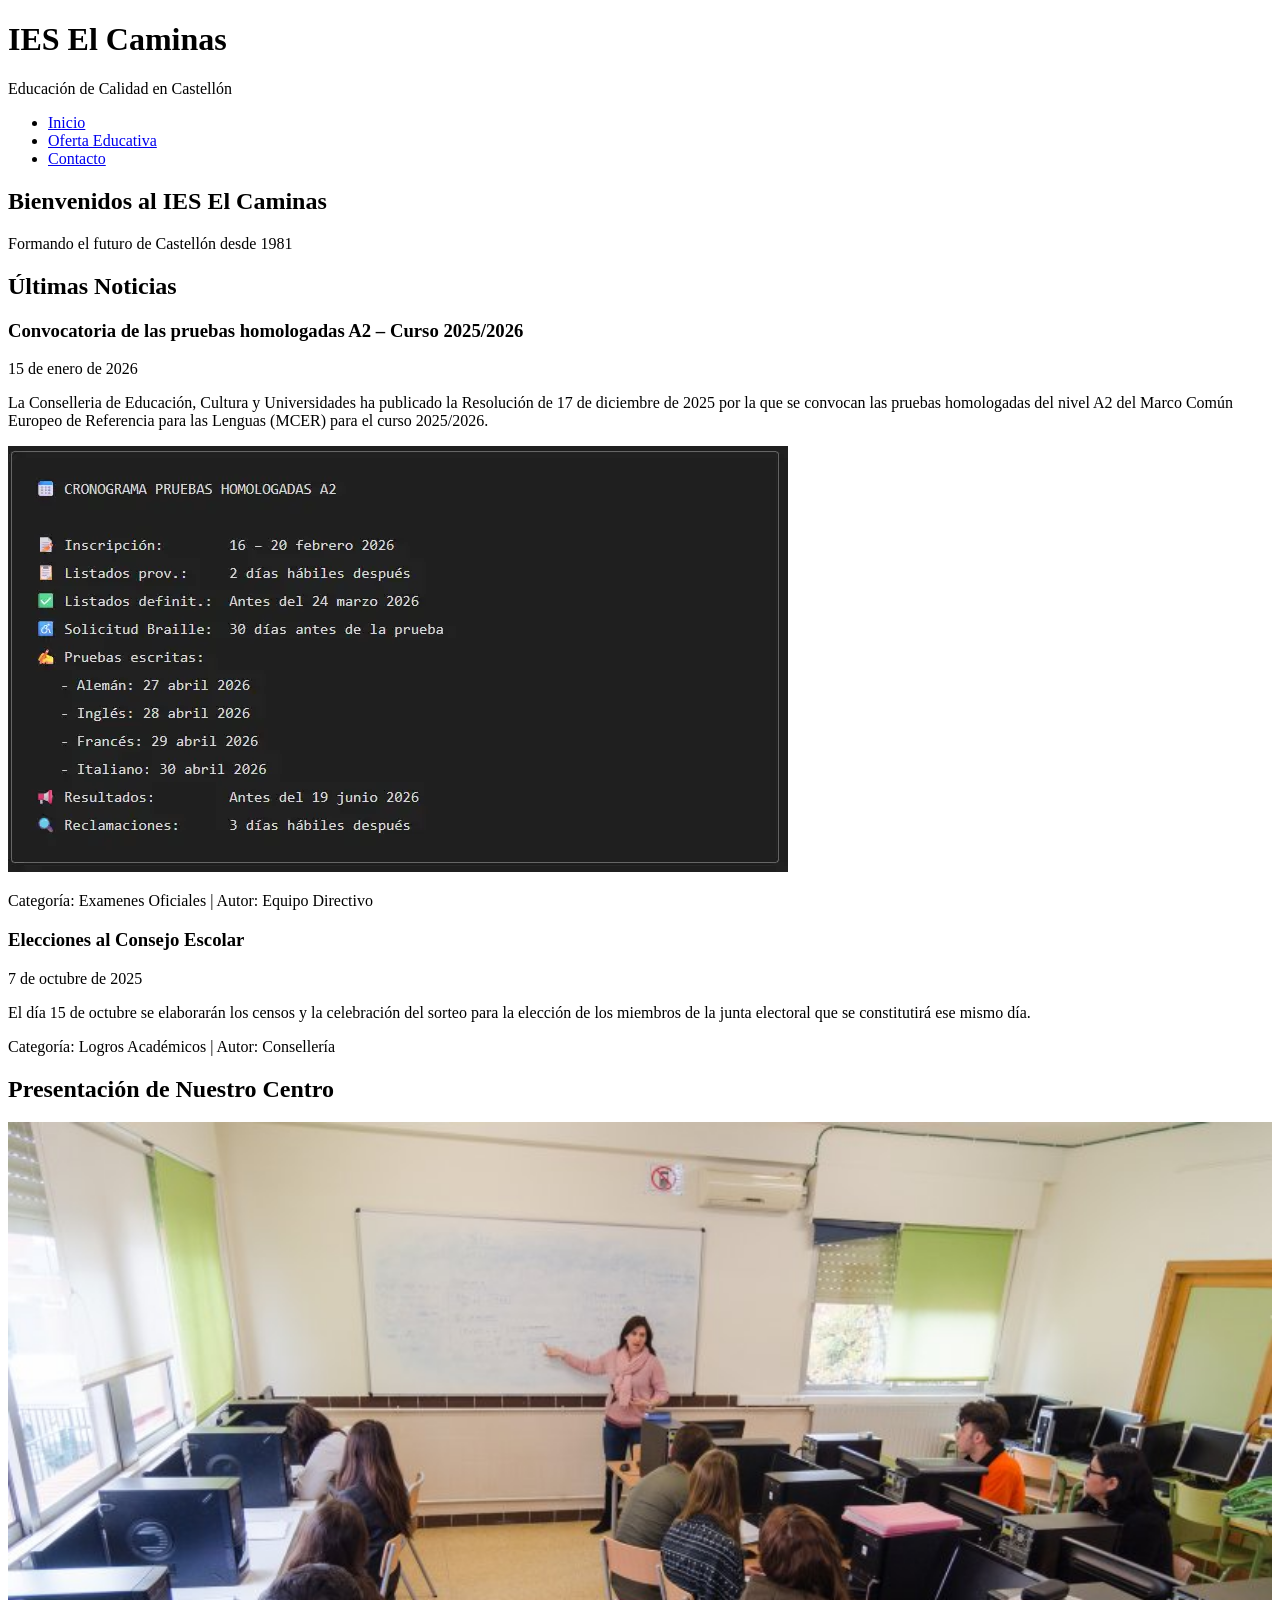
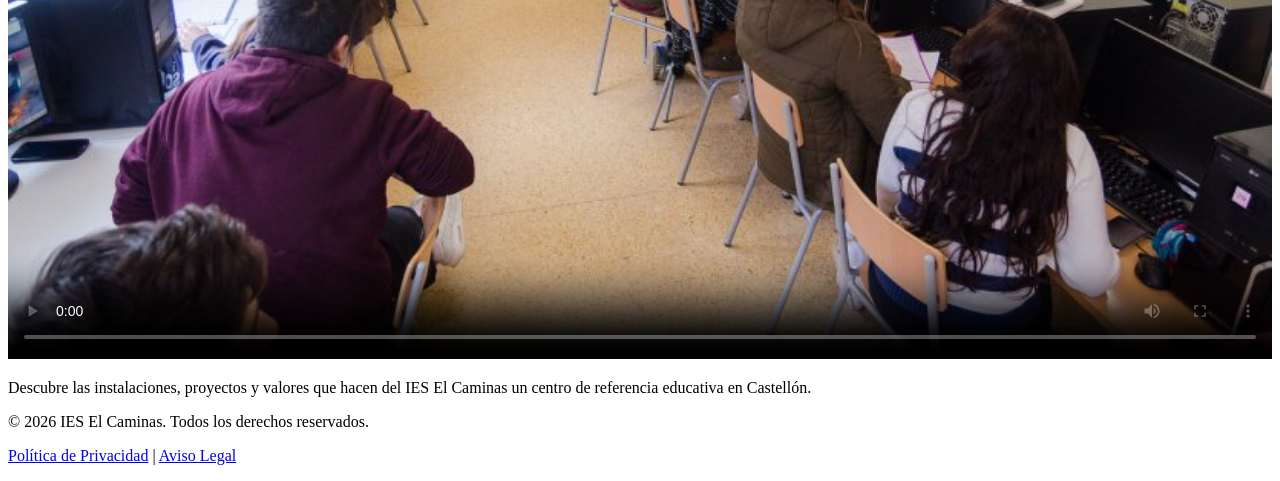
==== index.html @ 27c20157 "Primer commit" ====
<!DOCTYPE html>
<html lang="es">
  <head>
    <meta charset="UTF-8" />
    <meta name="viewport" content="width=device-width, initial-scale=1.0" />
    <title>IES El Caminas - Instituto de Educación Secundaria en Castellón</title>
   
    <link rel="icon" href="images/ies_el_camins_logo.jpg" />
    <link rel="stylesheet" href="estilos.cs">
  
</head>
<body>
    <header>
        <div class="logo-container">
            <h1>IES El Caminas</h1>
            <p class="subtitle">Educación de Calidad en Castellón</p>
        </div>
    </header>

    <nav>
        <ul>
            <li><a href="index.html">Inicio</a></li>
            <li><a href="estudios.html">Oferta Educativa</a></li>
            <li><a href="contacto.html">Contacto</a></li>
        </ul>
    </nav>

    <main>
        <section class="hero">
            <div class="hero-content">
                <h2>Bienvenidos al IES El Caminas</h2>
                <p>Formando el futuro de Castellón desde 1981</p>
            </div>
        </section>

        <section class="noticias">
            <h2>Últimas Noticias</h2>
            
            <article class="noticia">
                <header>
                    <h3>Convocatoria de las pruebas homologadas A2 – Curso 2025/2026</h3>
                    <time datetime="2026-01-15">15 de enero de 2026</time>
                </header>
                <p>La Conselleria de Educación, Cultura y Universidades ha publicado la Resolución de 17 de diciembre de 2025 por la que se convocan las pruebas homologadas del nivel A2 del Marco Común Europeo de Referencia para las Lenguas (MCER) para el curso 2025/2026.</p>
                <img src="images/noticia1.webp" >
                <footer>
                    <p>Categoría: Examenes Oficiales | Autor: Equipo Directivo</p>
                </footer>
            </article>

            <article class="noticia">
                <header>
                    <h3>Elecciones al Consejo Escolar</h3>
                    <time datetime="2025-10-07">7 de octubre de 2025</time>
                </header>
                <p>El día 15 de octubre se elaborarán los censos y la celebración del sorteo para la elección de los miembros de la junta electoral que se constitutirá ese mismo día.</p>
                <footer>
                    <p>Categoría: Logros Académicos | Autor: Consellería</p>
                </footer>
            </article>
        </section>

        <section class="multimedia">
            <h2>Presentación de Nuestro Centro</h2>
            <video controls poster="images/portada__video.jpg" width="100%">
                <source src="images/Video_presentacion.mp4" type="video/mp4">
               
            </video>
            <p class="video-description">Descubre las instalaciones, proyectos y valores que hacen del IES El Caminas un centro de referencia educativa en Castellón.</p>
        </section>
    </main>

    <footer>
        <div class="footer-content">
            <div class="footer-legal">
                <p>&copy; 2026 IES El Caminas. Todos los derechos reservados.</p>
                <p><a href="#">Política de Privacidad</a> | <a href="#">Aviso Legal</a></p>
            </div>
        </div>
    </footer>
</body>
</html>
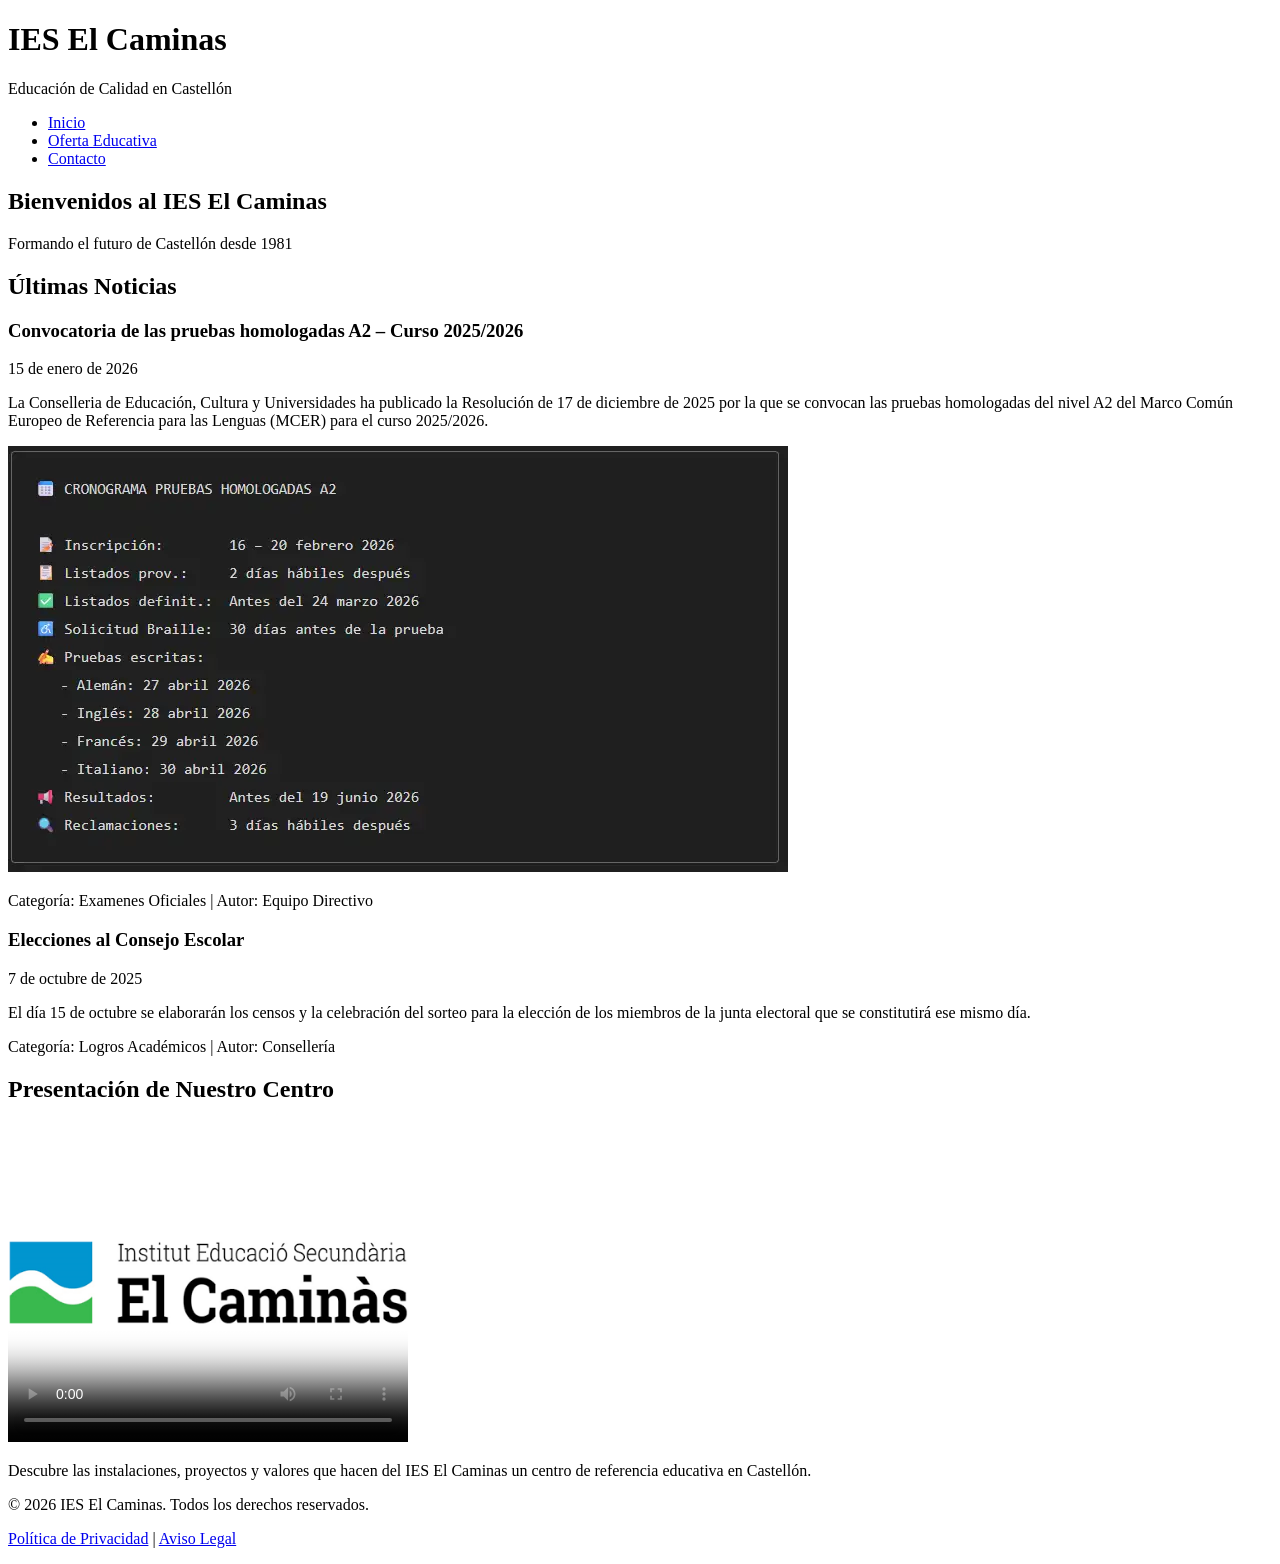
==== commit 3d25a850: "og" ====
--- a/index.html
+++ b/index.html
@@ -5,6 +5,14 @@
     <meta name="viewport" content="width=device-width, initial-scale=1.0" />
     <title>IES El Caminas - Instituto de Educación Secundaria en Castellón</title>
    
+    <meta property="og:title" content=“ElCaminàs”>
+    <meta property="og:description" content="Presentación del centro">
+    <meta property="og:image" content="images/ies_el_camins_logo">
+    <meta property="og:type" content="website">
+    <meta property="og:locale" content="es_ES">
+    <meta property="og:site_name" content="IES ElCaminàs">
+
+
     <link rel="icon" href="images/ies_el_camins_logo.jpg" />
     <link rel="stylesheet" href="estilos.cs">
   
@@ -62,8 +70,8 @@
 
         <section class="multimedia">
             <h2>Presentación de Nuestro Centro</h2>
-            <video controls poster="images/portada__video.jpg" width="100%">
-                <source src="images/Video_presentacion.mp4" type="video/mp4">
+            <video controls poster="images/portada_video.png" width="400" height="320">
+                <source src="images/videoplayback.mp4" type="video/mp4">
                
             </video>
             <p class="video-description">Descubre las instalaciones, proyectos y valores que hacen del IES El Caminas un centro de referencia educativa en Castellón.</p>
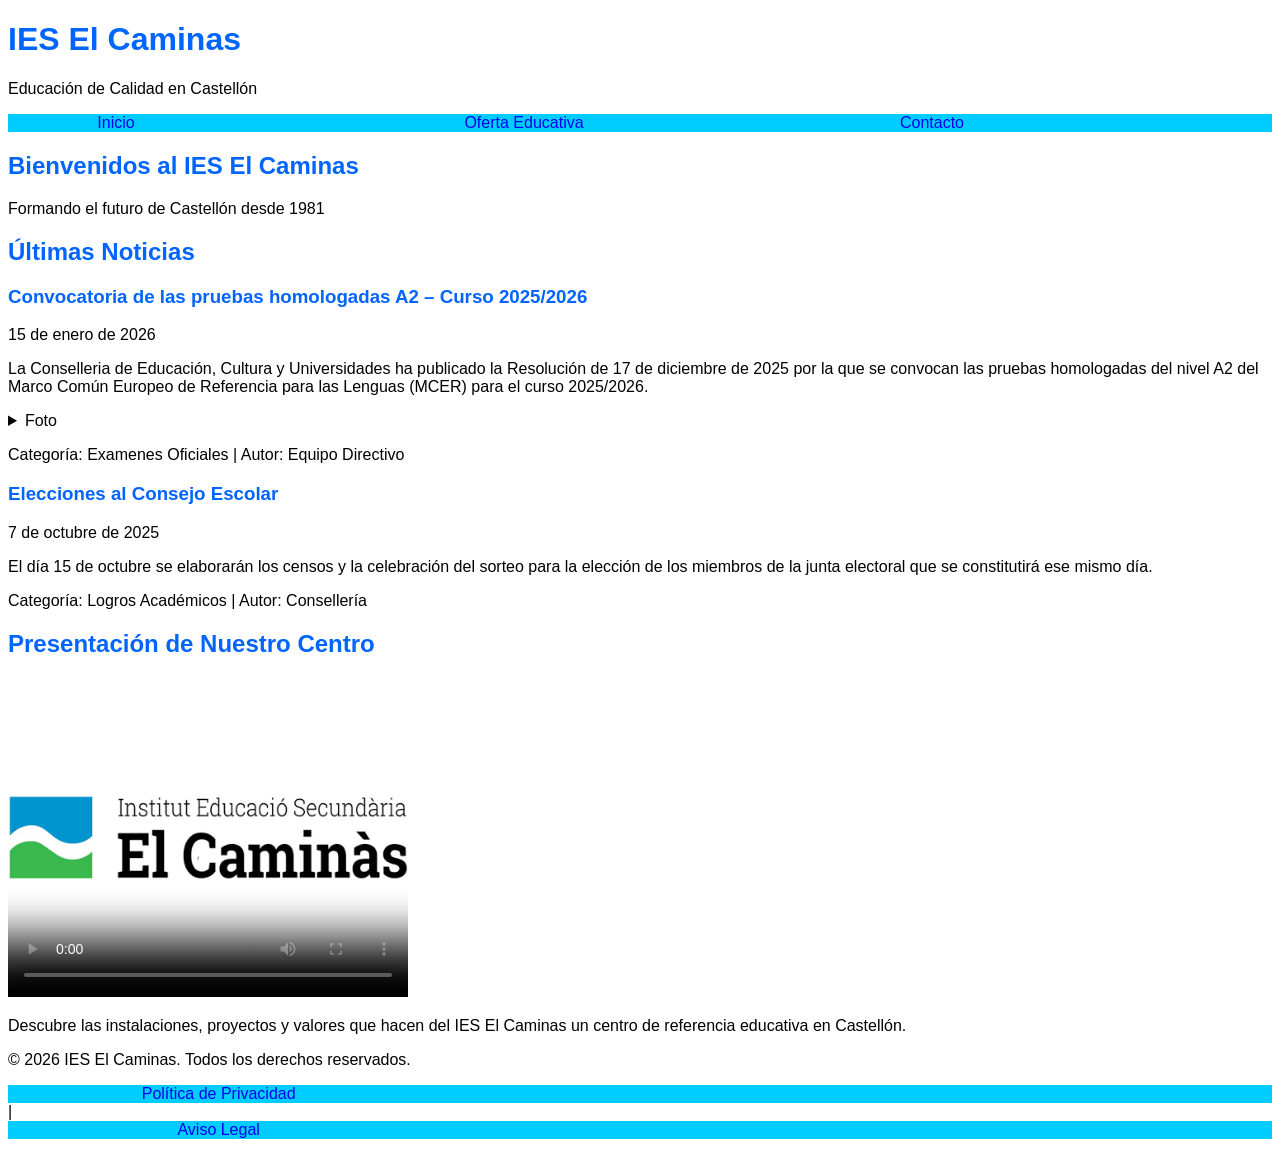
==== commit 50c4a75f: "jueves" ====
--- a/index.html
+++ b/index.html
@@ -14,7 +14,7 @@
 
 
     <link rel="icon" href="images/ies_el_camins_logo.jpg" />
-    <link rel="stylesheet" href="estilos.cs">
+    <link rel="stylesheet" href="estilos.css">
   
 </head>
 <body>
@@ -49,8 +49,14 @@
                     <h3>Convocatoria de las pruebas homologadas A2 – Curso 2025/2026</h3>
                     <time datetime="2026-01-15">15 de enero de 2026</time>
                 </header>
-                <p>La Conselleria de Educación, Cultura y Universidades ha publicado la Resolución de 17 de diciembre de 2025 por la que se convocan las pruebas homologadas del nivel A2 del Marco Común Europeo de Referencia para las Lenguas (MCER) para el curso 2025/2026.</p>
-                <img src="images/noticia1.webp" >
+                <p>La Conselleria de Educación, Cultura y Universidades 
+                    ha publicado la Resolución de 17 de diciembre de 2025 
+                    por la que se convocan las pruebas homologadas del nivel 
+                    A2 del Marco Común Europeo de Referencia para las Lenguas 
+                    (MCER) para el curso 2025/2026.
+                    <details> <summary>Foto</summary> <img src="images/noticia1.webp" ></details></p>
+                
+                
                 <footer>
                     <p>Categoría: Examenes Oficiales | Autor: Equipo Directivo</p>
                 </footer>
--- a/estilos.css
+++ b/estilos.css
@@ -0,0 +1,16 @@
+* {
+    font-family: Arial, Helvetica, sans-serif;
+}
+h1, h2, h3 {
+    color: rgb(0, 100, 255);
+}
+a, ul {
+    padding: 10 px;
+    text-align: center;
+    list-style: none;
+    text-decoration: none;
+    font-style: none;
+    background-color: rgb(0, 204, 255);
+    display: grid;
+    grid-template-columns: repeat(3, 1fr);
+}
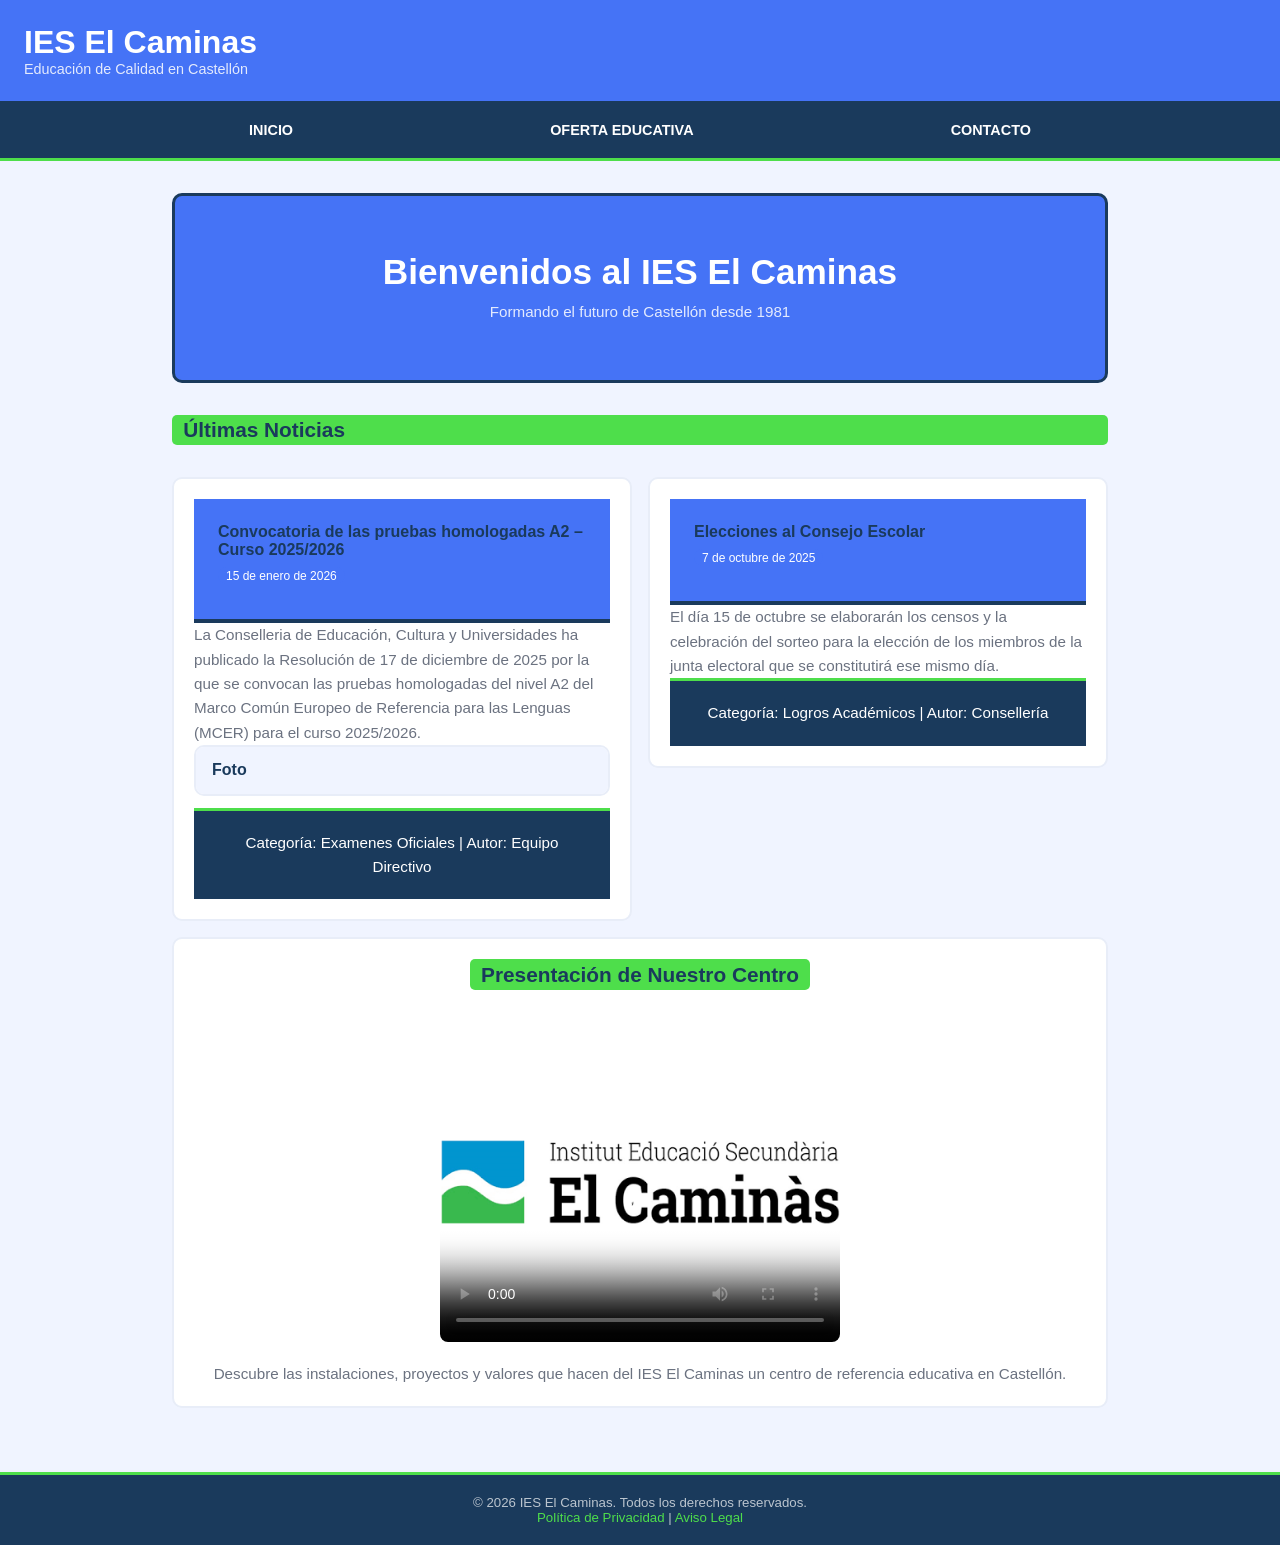
==== commit 069326ca: "css" ====
--- a/index.html
+++ b/index.html
@@ -58,7 +58,7 @@
                 
                 
                 <footer>
-                    <p>Categoría: Examenes Oficiales | Autor: Equipo Directivo</p>
+                    <p class="descripcion">Categoría: Examenes Oficiales | Autor: Equipo Directivo</p>
                 </footer>
             </article>
 
@@ -69,14 +69,14 @@
                 </header>
                 <p>El día 15 de octubre se elaborarán los censos y la celebración del sorteo para la elección de los miembros de la junta electoral que se constitutirá ese mismo día.</p>
                 <footer>
-                    <p>Categoría: Logros Académicos | Autor: Consellería</p>
+                    <p class="descripcion">Categoría: Logros Académicos | Autor: Consellería</p>
                 </footer>
             </article>
         </section>
 
         <section class="multimedia">
-            <h2>Presentación de Nuestro Centro</h2>
-            <video controls poster="images/portada_video.png" width="400" height="320">
+            <h2>Presentación de Nuestro Centro</h2><br>
+            <video class="video" controls poster="images/portada_video.png" width="400" height="320">
                 <source src="images/videoplayback.mp4" type="video/mp4">
                
             </video>
--- a/estilos.css
+++ b/estilos.css
@@ -1,16 +1,378 @@
 * {
-    font-family: Arial, Helvetica, sans-serif;
-}
-h1, h2, h3 {
-    color: rgb(0, 100, 255);
-}
-a, ul {
-    padding: 10 px;
-    text-align: center;
-    list-style: none;
-    text-decoration: none;
-    font-style: none;
-    background-color: rgb(0, 204, 255);
+  box-sizing: border-box;
+  margin: 0;
+  padding: 0;
+}
+
+body {
+  font-family: Arial, sans-serif;
+  background-color: #f0f4ff;
+  color: #1a202c;
+  display: grid;
+  grid-template-columns: 1fr;
+  grid-template-rows: auto auto 1fr auto;
+  grid-template-areas:
+    "header"
+    "nav"
+    "main"
+    "footer";
+  min-height: 100vh;
+}
+
+header {
+  grid-area: header;
+  background-color: #4573f6;
+  color: #ffffff;
+  padding: 1.5rem;
+  border-bottom: 4px solid #1a3a5c;
+}
+
+header h1 {
+  font-size: 2rem;
+}
+
+header p {
+  font-size: 0.9rem;
+  opacity: 0.85;
+}
+
+nav {
+  grid-area: nav;
+  background-color: #1a3a5c;
+  border-bottom: 3px solid #4ede4b;
+}
+
+nav ul {
+  display: flex;
+  flex-direction: column;
+  justify-content: space-evenly;
+  list-style: none;
+}
+
+nav ul li a {
+  display: block;
+  padding: 0.8rem 1rem;
+  color: #ffffff;
+  text-decoration: none;
+  font-weight: bold;
+  text-transform: uppercase;
+  font-size: 0.9rem;
+  border-left: 4px solid transparent;
+}
+
+nav ul li a:hover {
+  background-color: #4573f6;
+  color: #4ede4b;
+  border-left-color: #4ede4b;
+}
+
+main {
+  grid-area: main;
+  padding: 1.5rem 1rem;
+  max-width: 1000px;
+  width: 100%;
+  margin: 0 auto;
+}
+
+main h2 {
+  font-size: 1.3rem;
+  color: #1a3a5c;
+  margin-bottom: 1rem;
+  background-color: #4ede4b;
+  padding: 0.2rem 0.7rem;
+  display: inline-block;
+  border-radius: 5px;
+}
+
+main p {
+  color: #6b7280;
+  line-height: 1.6;
+  font-size: 0.95rem;
+}
+
+.hero {
+  background-color: #4573f6;
+  color: #ffffff;
+  padding: 2.5rem 1.5rem;
+  border-radius: 10px;
+  border: 3px solid #1a3a5c;
+  text-align: center;
+  margin-bottom: 2rem;
+}
+
+.hero h2 {
+  font-size: 1.8rem;
+  background: none;
+  color: #ffffff;
+  display: block;
+  padding: 0;
+  border-radius: 0;
+  margin-bottom: 0.5rem;
+}
+
+.hero p {
+  color: rgba(255, 255, 255, 0.85);
+}
+
+.noticia {
+  background-color: #ffffff;
+  border: 2px solid #e8edf8;
+  border-radius: 10px;
+  padding: 1.25rem;
+  margin-bottom: 1rem;
+  transition: border-color 0.2s;
+}
+
+.noticia:hover {
+  border-color: #4573f6;
+}
+
+.noticia h3 {
+  font-size: 1rem;
+  color: #1a3a5c;
+  margin-bottom: 0.4rem;
+}
+
+.noticia time {
+  display: inline-block;
+  font-size: 0.75rem;
+  background-color: #4573f6;
+  color: #ffffff;
+  padding: 0.1rem 0.5rem;
+  border-radius: 20px;
+  margin-bottom: 0.7rem;
+}
+
+.multimedia {
+  background-color: #ffffff;
+  border: 2px solid #e8edf8;
+  border-radius: 10px;
+  padding: 1.25rem;
+  margin-bottom: 2rem;
+  text-align: center;
+}
+
+.multimedia video {
+  max-width: 100%;
+  border-radius: 8px;
+  margin: 1rem 0;
+}
+
+table {
+  width: 100%;
+  border-collapse: collapse;
+  font-size: 0.85rem;
+}
+
+table th {
+  background-color: #4573f6;
+  color: #ffffff;
+  padding: 0.6rem;
+  text-align: center;
+}
+
+table td {
+  padding: 0.5rem;
+  text-align: center;
+  border: 1px solid #e8edf8;
+  color: #6b7280;
+}
+
+table tbody tr:nth-child(even) {
+  background-color: #f7f9ff;
+}
+
+table tbody tr:hover {
+  background-color: #dde7ff;
+  color: #1a3a5c;
+}
+
+.recreo {
+  background-color: #4ede4b !important;
+  color: #1a3a5c !important;
+  font-weight: bold;
+}
+
+details {
+  background-color: #ffffff;
+  border: 2px solid #e8edf8;
+  border-radius: 10px;
+  margin-bottom: 0.75rem;
+  overflow: hidden;
+}
+
+details:hover {
+  border-color: #4573f6;
+}
+
+summary {
+  padding: 0.9rem 1rem;
+  cursor: pointer;
+  font-weight: bold;
+  color: #1a3a5c;
+  background-color: #f0f4ff;
+  list-style: none;
+}
+
+summary::-webkit-details-marker {
+  display: none;
+}
+
+summary:hover {
+  background-color: #dde7ff;
+}
+
+.departamento-info {
+  padding: 1rem 1.25rem;
+}
+
+.departamento-info ul {
+  list-style: none;
+  margin-bottom: 0.75rem;
+}
+
+.departamento-info ul li {
+  padding: 0.35rem 0.6rem;
+  font-size: 0.87rem;
+  color: #6b7280;
+}
+
+.departamento-info ul li:nth-child(odd) {
+  background-color: #f7f9ff;
+}
+
+fieldset {
+  border: 2px dashed #e8edf8;
+  border-radius: 8px;
+  padding: 1rem;
+  margin-bottom: 1.25rem;
+}
+
+legend {
+  font-weight: bold;
+  color: #1a3a5c;
+  padding: 0 0.5rem;
+}
+
+.descripcion {
+  color: white;
+}
+
+.form-group {
+  margin-bottom: 0.9rem;
+}
+
+.form-group label {
+  display: block;
+  font-size: 0.87rem;
+  font-weight: bold;
+  margin-bottom: 0.25rem;
+}
+
+.form-group input,
+.form-group select,
+.form-group textarea {
+  width: 100%;
+  padding: 0.6rem 0.8rem;
+  border: 2px solid #e8edf8;
+  border-radius: 8px;
+  font-family: Arial, sans-serif;
+  font-size: 0.9rem;
+  background-color: #f0f4ff;
+}
+
+.form-group input:focus,
+.form-group select:focus,
+.form-group textarea:focus {
+  outline: none;
+  border-color: #4573f6;
+}
+
+.btn-enviar {
+  background-color: #4573f6;
+  color: #ffffff;
+  border: 2px solid #1a3a5c;
+  padding: 0.8rem 1.5rem;
+  border-radius: 8px;
+  font-size: 1rem;
+  font-weight: bold;
+  cursor: pointer;
+}
+
+.btn-enviar:hover {
+  background-color: #1a3a5c;
+}
+
+.btn-reset {
+  background-color: #ffffff;
+  color: #6b7280;
+  border: 2px solid #e8edf8;
+  padding: 0.8rem 1.5rem;
+  border-radius: 8px;
+  font-size: 0.95rem;
+  cursor: pointer;
+}
+
+.btn-reset:hover {
+  border-color: #6b7280;
+}
+
+footer {
+  grid-area: footer;
+  background-color: #1a3a5c;
+  color: rgba(255, 255, 255, 0.7);
+  padding: 1.25rem;
+  text-align: center;
+  font-size: 0.83rem;
+  border-top: 3px solid #4ede4b;
+}
+
+footer a {
+  color: #4ede4b;
+  text-decoration: none;
+}
+
+footer a:hover {
+  text-decoration: underline;
+}
+
+@media (min-width: 768px) {
+  nav ul {
+    flex-direction: row;
+    padding: 0.25rem 0.5rem;
+  }
+
+  nav ul li a {
+    border-left: none;
+    border-bottom: 3px solid transparent;
+  }
+
+  nav ul li a:hover {
+    border-left-color: transparent;
+    border-bottom-color: #4ede4b;
+  }
+
+  main {
+    padding: 2rem;
+  }
+
+  .hero {
+    padding: 3.5rem 2.5rem;
+  }
+
+  .hero h2 {
+    font-size: 2.2rem;
+  }
+
+  .noticias {
     display: grid;
-    grid-template-columns: repeat(3, 1fr);
+    grid-template-columns: 1fr 1fr;
+    gap: 1rem;
+    align-items: start;
+  }
+
+  .noticias > h2 {
+    grid-column: 1 / -1;
+  }
+
 }
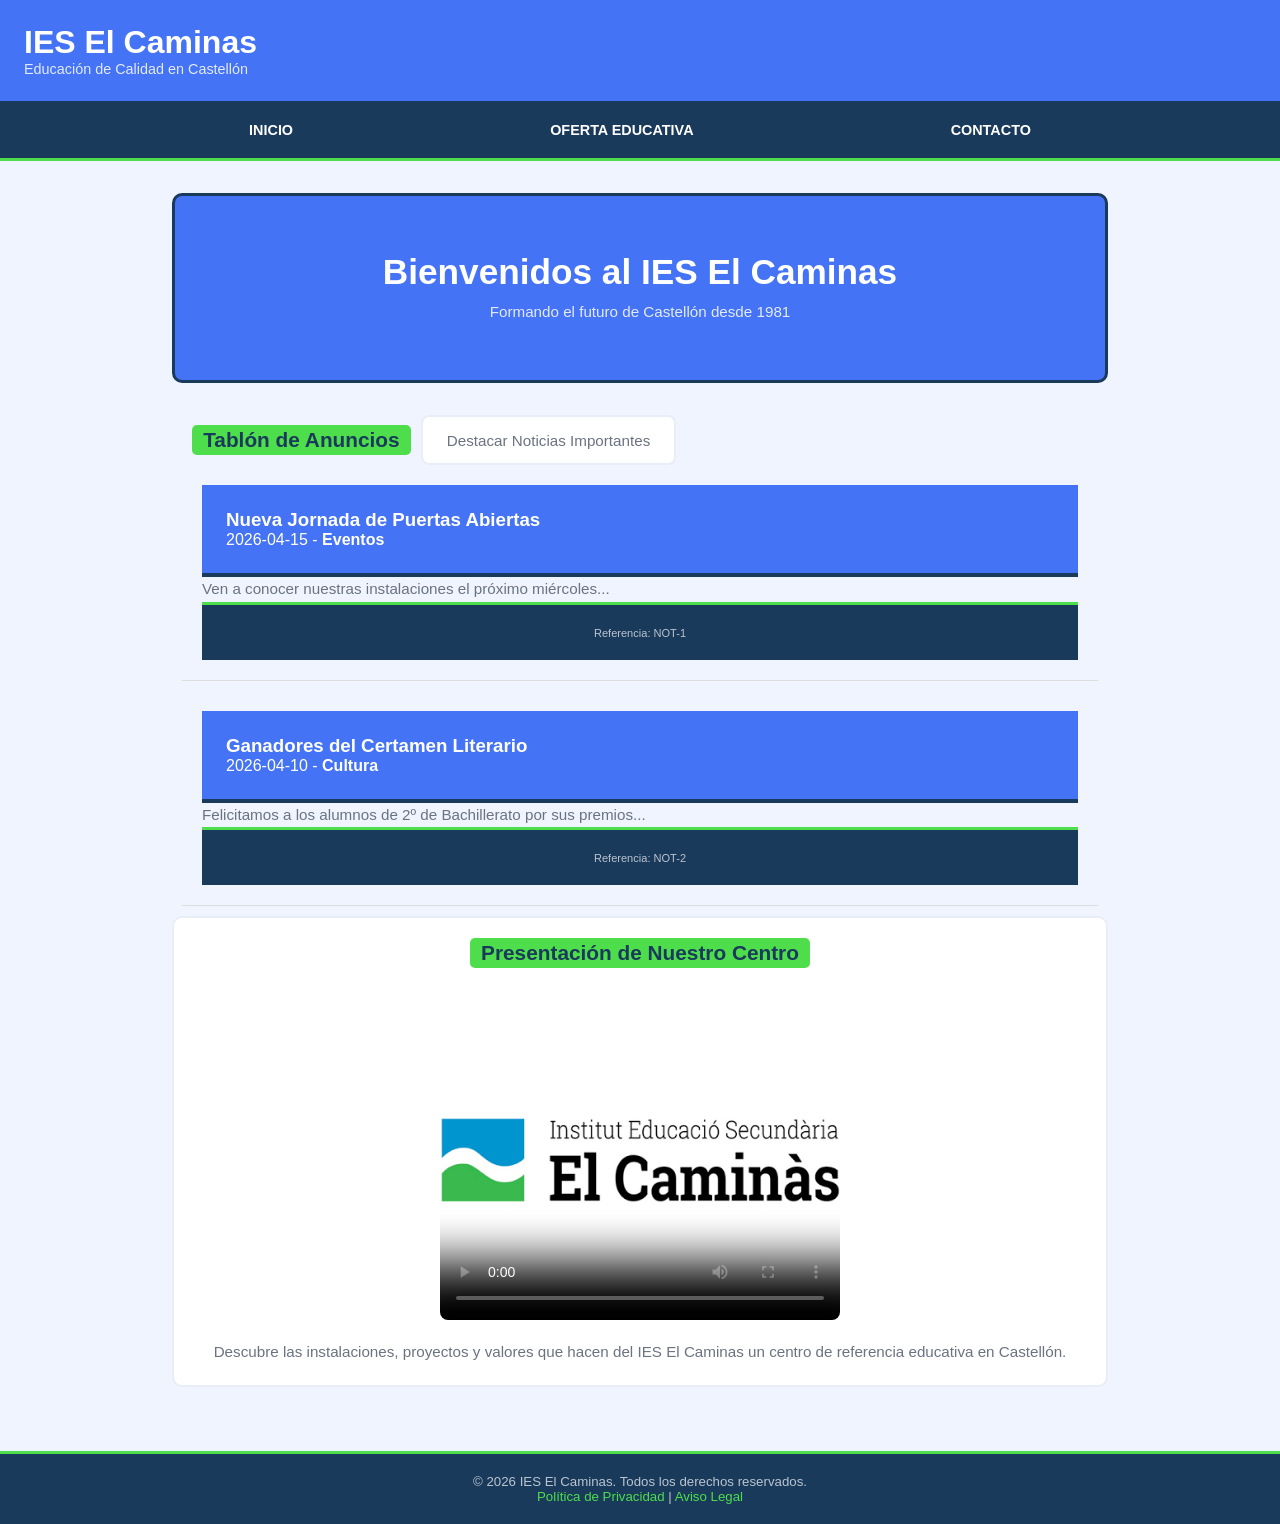
==== commit 30f0af8d: "json y js" ====
--- a/index.html
+++ b/index.html
@@ -15,7 +15,6 @@
 
     <link rel="icon" href="images/ies_el_camins_logo.jpg" />
     <link rel="stylesheet" href="estilos.css">
-  
 </head>
 <body>
     <header>
@@ -41,38 +40,16 @@
             </div>
         </section>
 
-        <section class="noticias">
-            <h2>Últimas Noticias</h2>
+        <section id="seccion-noticias">
+            <div id="tablon-btn-destacar" >
+            <h2 id="tablon-anuncios">Tablón de Anuncios</h2>
             
-            <article class="noticia">
-                <header>
-                    <h3>Convocatoria de las pruebas homologadas A2 – Curso 2025/2026</h3>
-                    <time datetime="2026-01-15">15 de enero de 2026</time>
-                </header>
-                <p>La Conselleria de Educación, Cultura y Universidades 
-                    ha publicado la Resolución de 17 de diciembre de 2025 
-                    por la que se convocan las pruebas homologadas del nivel 
-                    A2 del Marco Común Europeo de Referencia para las Lenguas 
-                    (MCER) para el curso 2025/2026.
-                    <details> <summary>Foto</summary> <img src="images/noticia1.webp" ></details></p>
-                
-                
-                <footer>
-                    <p class="descripcion">Categoría: Examenes Oficiales | Autor: Equipo Directivo</p>
-                </footer>
-            </article>
-
-            <article class="noticia">
-                <header>
-                    <h3>Elecciones al Consejo Escolar</h3>
-                    <time datetime="2025-10-07">7 de octubre de 2025</time>
-                </header>
-                <p>El día 15 de octubre se elaborarán los censos y la celebración del sorteo para la elección de los miembros de la junta electoral que se constitutirá ese mismo día.</p>
-                <footer>
-                    <p class="descripcion">Categoría: Logros Académicos | Autor: Consellería</p>
-                </footer>
-            </article>
-        </section>
+            <button id="btn-destacar">Destacar Noticias Importantes</button>
+            </div>
+            <div id="contenedor-noticias"></div>
+          </section>
+          
+          <script type="module" src="app.js"></script>
 
         <section class="multimedia">
             <h2>Presentación de Nuestro Centro</h2><br>
@@ -92,5 +69,6 @@
             </div>
         </div>
     </footer>
+      
 </body>
 </html>
--- a/estilos.css
+++ b/estilos.css
@@ -1,3 +1,38 @@
+#contenedor-noticias article {
+  border-bottom: 1px solid #ddd;
+  padding: 20px;
+  margin-bottom: 10px;
+  transition: background-color 0.4s ease;
+}
+
+.noticia-destacada {
+  background-color: #fff4e5;
+  border-left: 5px solid #ff9800 !important;
+}
+#tablon-btn-destacar {
+  display: flex;
+  justify-content: flex-start;
+  
+}
+
+#tablon-anuncios {
+  margin: 10px;
+}
+
+#btn-destacar {
+  background-color: #ffffff;
+  color: #6b7280;
+  border: 2px solid #e8edf8;
+  padding: 0.8rem 1.5rem;
+  border-radius: 8px;
+  font-size: 0.95rem;
+  cursor: pointer;
+}
+
+#seccion-noticias {
+  margin: 10px;
+}
+
 * {
   box-sizing: border-box;
   margin: 0;
